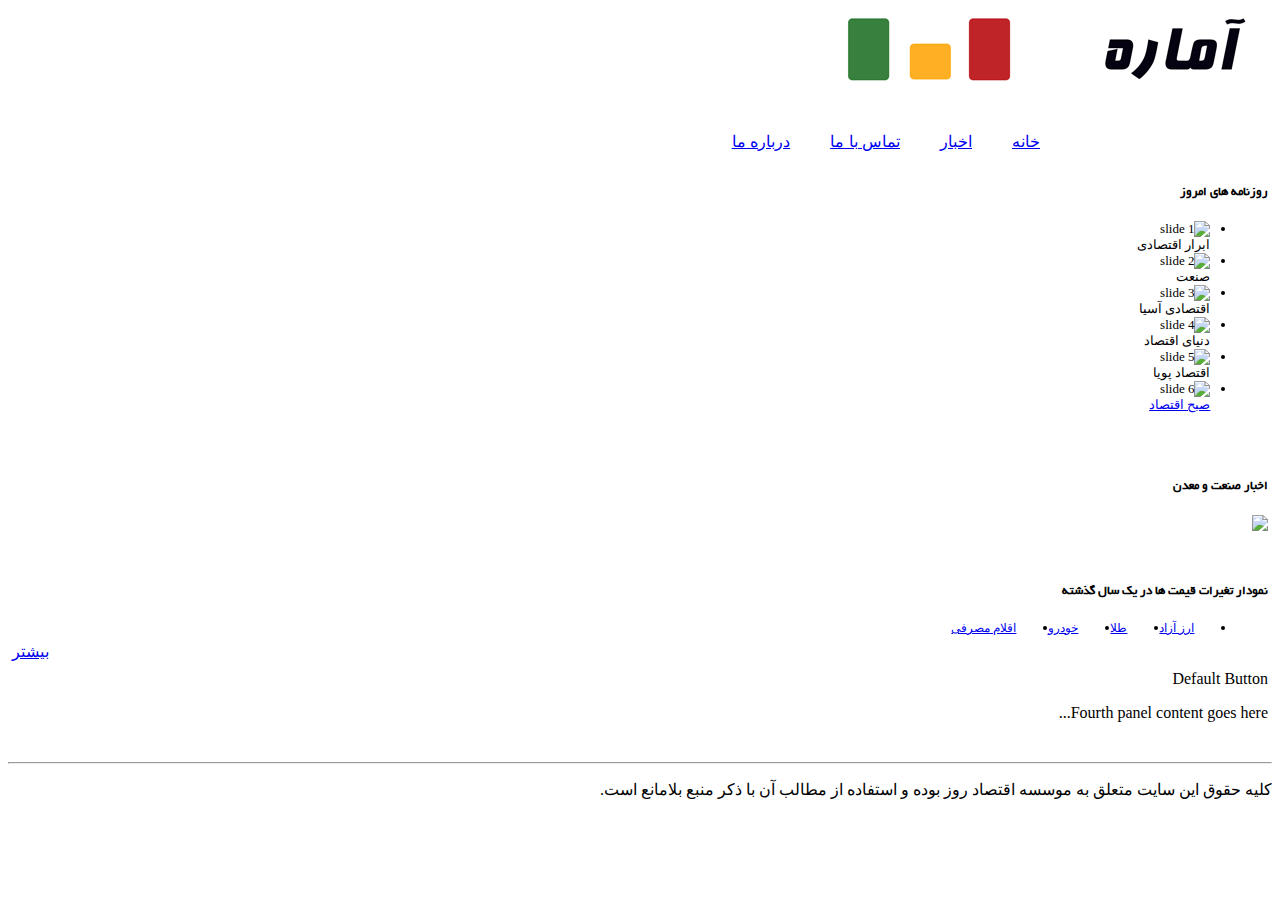
==== index.html @ af32a787 "changed logo" ====
<!doctype html>
<html class="no-js" lang="fa" dir="rtl">
<!--html class="no-js" lang="fa"-->

  <head>
    <meta charset="utf-8" />
    <meta name="viewport" content="width=device-width, initial-scale=1.0" />
    <title>آماره | شاخص های روز اقتصاد</title>
    <link rel="stylesheet" href="css/foundation.css" />
    <link rel="stylesheet" href="css/foundation-rtl.css" >
    <script src="js/vendor/modernizr.js"></script>
    <script src="js/vendor/jquery.js"></script>
	<script src="js/foundation/foundation.js"></script>
    <script src="js/foundation/foundation.orbit.js"></script>
    <script src="js/foundation/foundation.tab.js"></script>
    <script src="js/foundation/foundation.magellan.js"></script>

 <link href="css/FeedEk.css" rel="stylesheet" type="text/css" />
 <script src="https://ajax.googleapis.com/ajax/libs/jquery/1.9.1/jquery.min.js"></script>
 <script type="text/javascript" src="http://momentjs.com/downloads/moment-with-langs.min.js"></script>
 <script type="text/javascript" src="js/FeedEk-master/FeedEk-master/js/FeedEk.js"></script>
   
   
 <script type="text/javascript" src="js/feeds/feeds.js"></script>

 <script type="text/javascript" src="https://www.google.com/jsapi"></script>
<!-- <script src="js/charts/chart1.js"></script> -->

  <!--  <script type="text/javascript" src="js/feeds/feeds1.js"></script> -->
    <script src="js/charts/currency_table.js"></script>
    
    
        <script>
	$('#divRss').FeedEk({FeedUrl : 'http://rss.cnn.com/rss/edition.rss', });
	</script>
 
<style>
	.google-visualization-table-td {
	text-align: center !important;
	}	
</style>
  
</head>
<body>

<!--div class="row">
	<div class="large-2 columns">
		<div class="panel" align="center">
			<iframe scrolling="no" frameborder="no" style="overflow:hidden;border:0;margin:0;padding:0;width:91px;height:30px;"src=		"http://www.clocklink.com/html5embed.php?clock=008&timezone=GMT0430&color=black&size=91&Title=&Message=&Target=&From=2014,1,1,0,0,0&Color=gray	">
            </iframe>
    	</div>
    </div-->

    <div class="large-10 columns">
      <div class="row">
          <img src="img/logo.png"><br><br>
    	</div>
    </div>
</div>
<!----------------------------------------------------------->
<!--HOME-->
<a name="home"></a>
<div data-magellan-expedition="fixed">
	<dl class="sub-nav" >
    	
        <dd data-magellan-arrival="home" class="active"><a href="#home">خانه</a></dd>
		<dd data-magellan-arrival="news"><a href="#news">اخبار</a></dd>
		<dd><a href="#">تماس با ما</a></dd>
		<dd><a href="#">درباره ما</a></dd>
	</dl>

</div>

<!----------------------------------------------------------->
<!--Current Prices-->
<div class="row">
  <div class="large-4 columns" >
  <div class= "panel">
    <div id='currency_table_div' style='font-family: Tahoma'></div  >
  </div>
  </div>
<!----------------------------------------------------------->
<!--News Paper's Front page-->
<div class="large-5 columns panel" >
    <h5>روزنامه های امروز</h5>
    <div class="orbit-container">
     		<ul class="example-orbit" data-orbit>
      			<li>
        			<img src="https://dl.dropboxusercontent.com/u/58946283/daily-economic-newspapers/abrar.png" alt="slide 1" />
        				<div class="orbit-caption"> ابرار اقتصادی </div> 
      			</li> 
      			<li>
        			<img src="https://dl.dropboxusercontent.com/u/58946283/daily-economic-newspapers/sanat.png" alt="slide 2" /> 
						<div class="orbit-caption"> صنعت </div> 
      			</li>
                <li>
        			<img src="https://dl.dropboxusercontent.com/u/58946283/daily-economic-newspapers/asia.png" alt="slide 3" /> 
						<div class="orbit-caption"> اقتصادی آسیا </div> 
      			</li>
                <li>
        			<img src="https://dl.dropboxusercontent.com/u/58946283/daily-economic-newspapers/donya.png" alt="slide 4" /> 
						<div class="orbit-caption"> دنیای اقتصاد </div> 
      			</li>
                <li>
        			<img src="https://dl.dropboxusercontent.com/u/58946283/daily-economic-newspapers/pooya.png" alt="slide 5" /> 
						<div class="orbit-caption"> اقتصاد پویا </div> 
      			</li>
                <li>
        			<img src="https://dl.dropboxusercontent.com/u/58946283/daily-economic-newspapers/sobh.png" alt="slide 6" /> 
						<a href="http://www.irannewsdaily.com/?lng=fa" target="_blank">
                        <div class="orbit-caption"> صبح اقتصاد </div> </a>
      			</li>
    		</ul>
  </div>
</div>
<!----------------------------------------------------------->
<!--RSS Feed Reader-->
<div class="large-3 columns ">
	<div class="panel">
		<h5> اخبار صنعت و معدن </h5>
        <div id="divRss2"></div>
    </div>
</div>

<!----------------------------------------------------------->
<!--Google Charts-->
<div class=" large-12 columns ">
	<div class="panel">

		<h5 class="demoHeaders">نمودار تغیرات قیمت ها در یک سال گذشته</h5>
		<ul class="tabs" data-tab>
            <li class="tab-title active"><a href="#panel2-1"> ارز آزاد</a></li>
            <li class="tab-title"><a href="#panel2-2">طلا</a></li>
            <li class="tab-title"><a href="#panel2-3">خودرو</a></li>
            <li class="tab-title"><a href="#panel2-4">اقلام مصرفی</a></li>
		</ul>
        
		<div class="tabs-content">
			<div class="content active" id="panel2-1">
   				<!-- <div class='panel'> -->
   					<!--div id='columnchart' style="width:100%; height:100%"></div-->
                    	<div id="dashboard-aghlam"> 
                              <table style="width:100%;">
                                <tr >
                                  <td>
                                    <div id="control-aghlam"></div>
                                    <div id="control2"></div>
                                    <div id="control3"></div>
                                  </td>
                                  <td>
                                    <div style="width:100%; height:100%";" id="chart1"></div>
                                    <div style="float: left;" id="chart2"></div>
                                    <div style="float: left;" id="chart3"></div>
                                  </td>
                                </tr>
                              </table>
                        
                        </div>
                        <a href="#" class="button" style="float: left;">بیشتر</a>
   				<!-- </div> -->
  			</div>
			<div class="content" id="panel2-2">
            
				  <div class='panel'>

	     	</div>

			</div>
            
<p id="demo"></p>

<script>
function myFunction() {
    document.getElementById("demo").innerHTML = "Hello World";
}
</script>
			<div class="content" id="panel2-3">
				<div class="panel>
                <a class="button" onclick="myFunction()">Default Button</a>
                <p id="demo"></p>
                </div>
                
  			</div>
			<div class="content" id="panel2-4">
    			<p>Fourth panel content goes here...</p>
  			</div>
		</div>

    </div>

</div>
</div>
 
<footer class="row">
  <div class="large-12 columns"><hr/>
      <div class="row">
 
        <div class="large-12 columns">
            <p>کليه حقوق اين سايت متعلق به موسسه اقتصاد روز بوده و استفاده از مطالب آن با ذکر منبع بلامانع است.</p>
        </div>
 
      </div>
  </div>
  </footer>
    
<script src="js/vendor/jquery.js"></script>
<script src="js/foundation/foundation.js"></script>
<script src="js/foundation/foundation.orbit.js"></script>
<script src="js/foundation/foundation.tab.js"></script>
<script src="js/foundation/foundation.magellan.js"></script>

<script type="text/javascript" src="http://momentjs.com/downloads/moment-with-langs.min.js"></script>
<script type="text/javascript" src="js/FeedEk-master/FeedEk-master/js/FeedEk.js"></script>

<script>
  $(document).foundation();
</script>

</body>
</html>
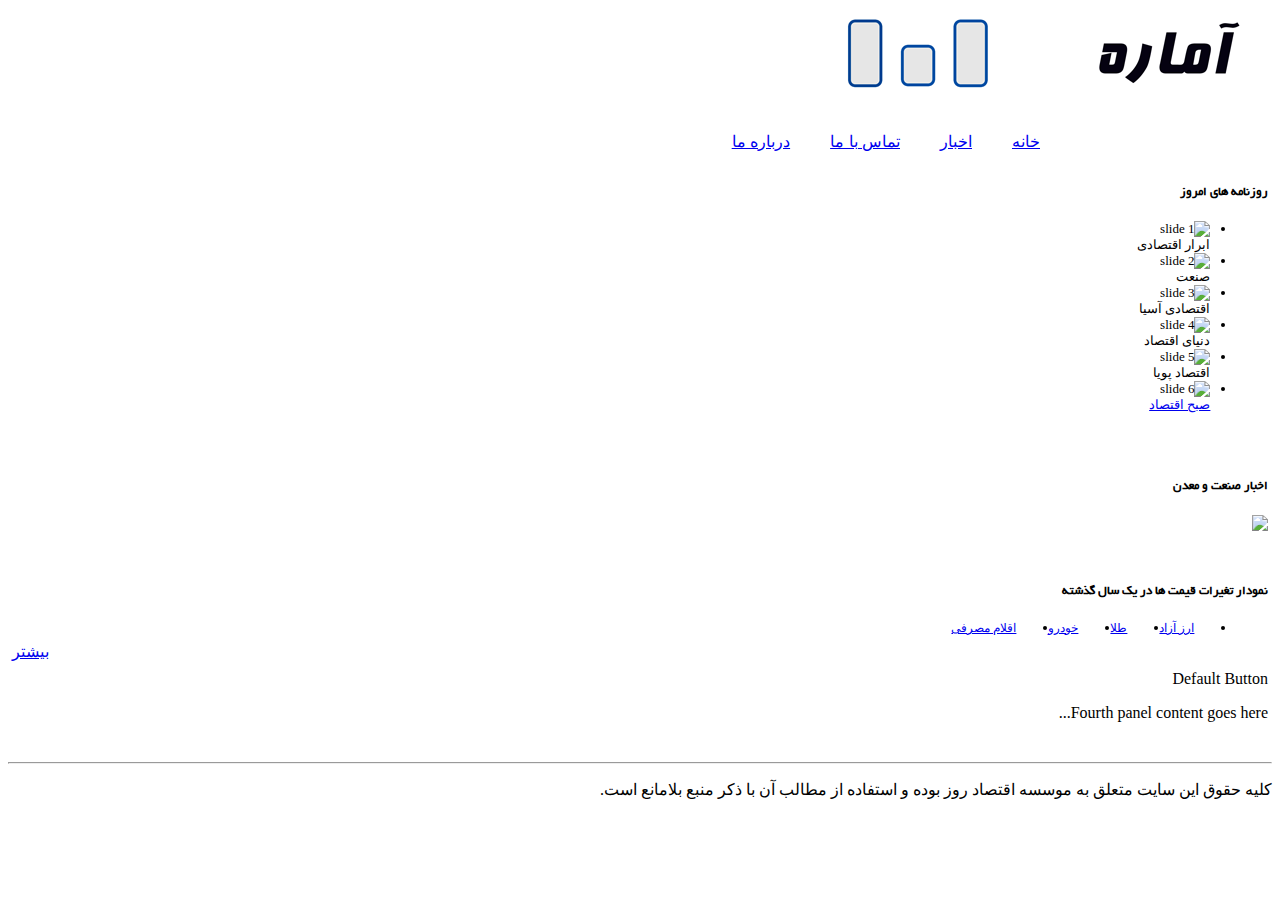
==== commit 3d15f400: "corrected logo" ====
--- a/index.html
+++ b/index.html
@@ -51,7 +51,7 @@
     	</div>
     </div-->
 
-    <div class="large-10 columns">
+    <div class="large-12 columns">
       <div class="row">
           <img src="img/logo.png"><br><br>
     	</div>
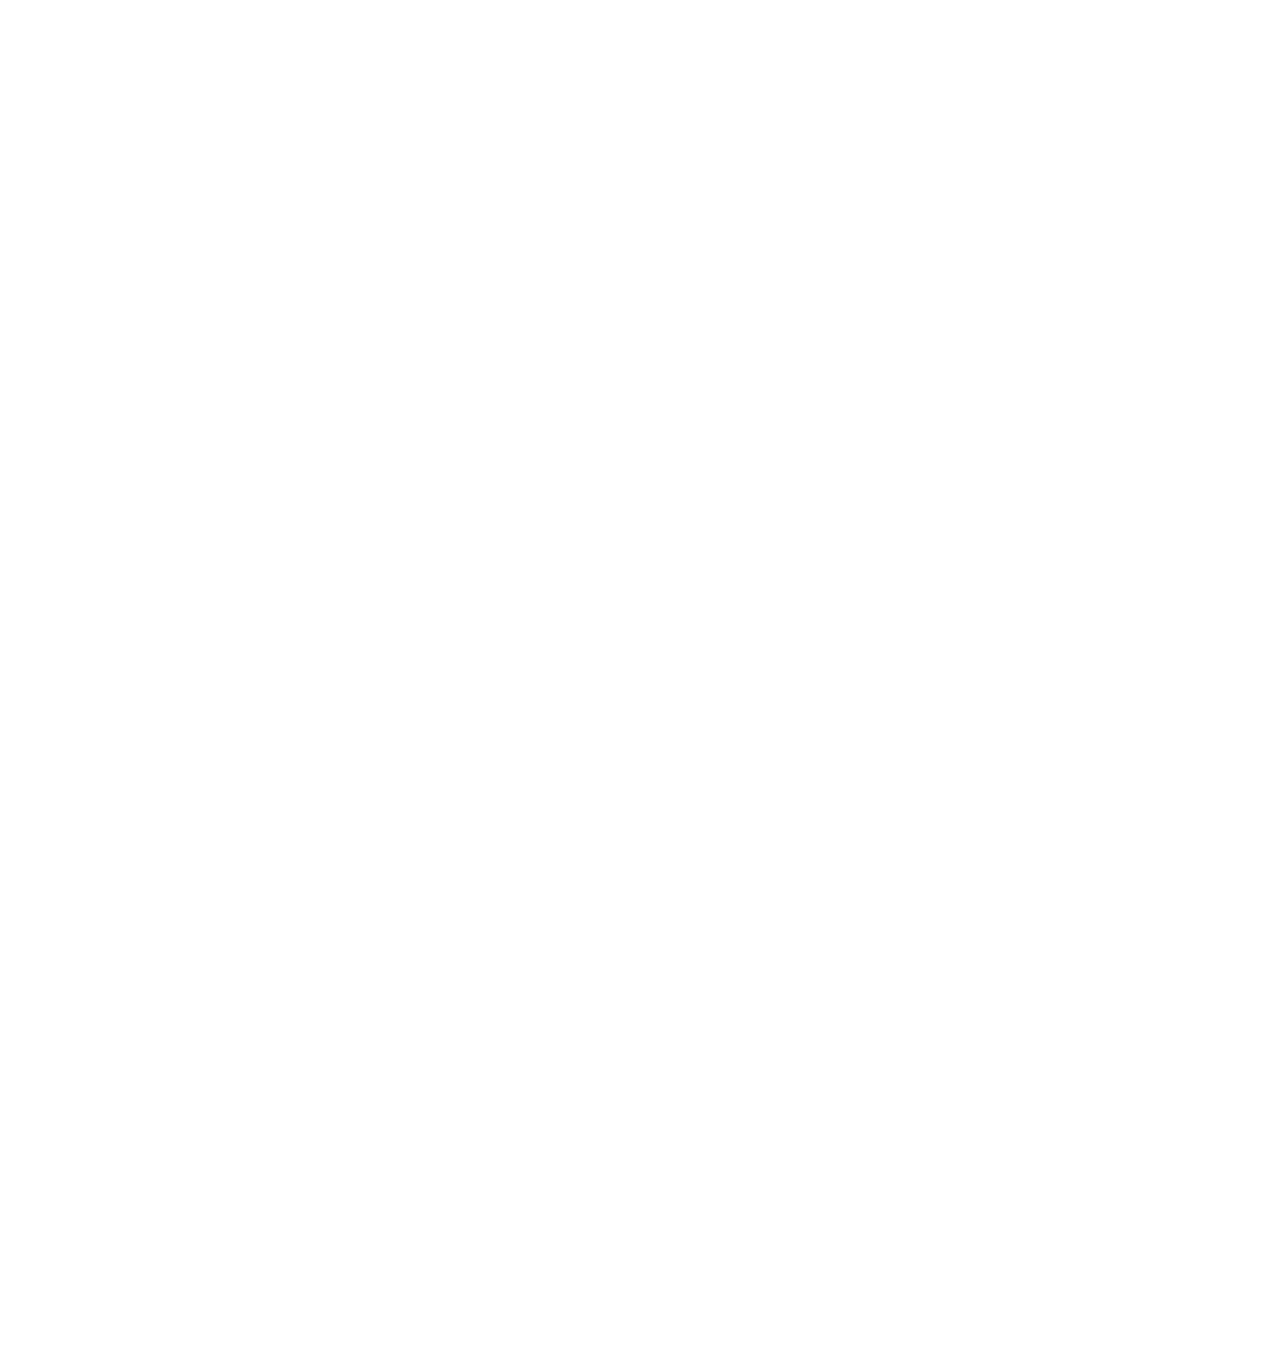
==== commit d3fc3251: "design changes" ====
--- a/index.html
+++ b/index.html
@@ -43,6 +43,7 @@
 </head>
 <body>
 
+
 <!--div class="row">
 	<div class="large-2 columns">
 		<div class="panel" align="center">
@@ -51,15 +52,15 @@
     	</div>
     </div-->
 
-    <div class="large-12 columns">
-      <div class="row">
+    <div class="large-12 columns" style="float:center;">
+      <!--div class="row"-->
           <img src="img/logo.png"><br><br>
-    	</div>
+    	<!--/div-->
     </div>
 </div>
 <!----------------------------------------------------------->
 <!--HOME-->
-<a name="home"></a>
+<!--a name="home"></a>
 <div data-magellan-expedition="fixed">
 	<dl class="sub-nav" >
     	
@@ -69,8 +70,14 @@
 		<dd><a href="#">درباره ما</a></dd>
 	</dl>
 
-</div>
-
+</div-->
+	<dl class="sub-nav" >
+    	
+        <dd data-magellan-arrival="home" class="active"><a href="#home">خانه</a></dd>
+		<dd data-magellan-arrival="news"><a href="#news">اخبار</a></dd>
+		<dd><a href="#">نمودارها</a></dd>
+		<dd><a href="#">داده ها</a></dd>
+	</dl>
 <!----------------------------------------------------------->
 <!--Current Prices-->
 <div class="row">
@@ -81,7 +88,7 @@
   </div>
 <!----------------------------------------------------------->
 <!--News Paper's Front page-->
-<div class="large-5 columns panel" >
+<div class="large-8 columns panel" >
     <h5>روزنامه های امروز</h5>
     <div class="orbit-container">
      		<ul class="example-orbit" data-orbit>
@@ -115,7 +122,7 @@
 </div>
 <!----------------------------------------------------------->
 <!--RSS Feed Reader-->
-<div class="large-3 columns ">
+<div class="large-8 columns ">
 	<div class="panel">
 		<h5> اخبار صنعت و معدن </h5>
         <div id="divRss2"></div>
@@ -191,17 +198,25 @@
 </div>
 </div>
  
-<footer class="row">
-  <div class="large-12 columns"><hr/>
+ <footer class="row">
+    <div class="large-12 columns">
+      <hr/>
       <div class="row">
- 
-        <div class="large-12 columns">
-            <p>کليه حقوق اين سايت متعلق به موسسه اقتصاد روز بوده و استفاده از مطالب آن با ذکر منبع بلامانع است.</p>
+        <div class="large-4 columns">
+          <ul class="inline-list left">
+            <li style="font-size:12px"><a href="#">درباره ما</a></li>
+            <li style="font-size:12px"><a href="#">تماس با ما</a></li>
+          </ul>
         </div>
- 
+        
+        <div class="large-8 columns">
+          <p style="font-size:12px">©کليه حقوق اين سايت متعلق به تارنمای آماره بوده و استفاده از مطالب آن با ذکر منبع بلامانع است.</p>
+        </div>
+        
       </div>
-  </div>
+    </div>
   </footer>
+    
     
 <script src="js/vendor/jquery.js"></script>
 <script src="js/foundation/foundation.js"></script>
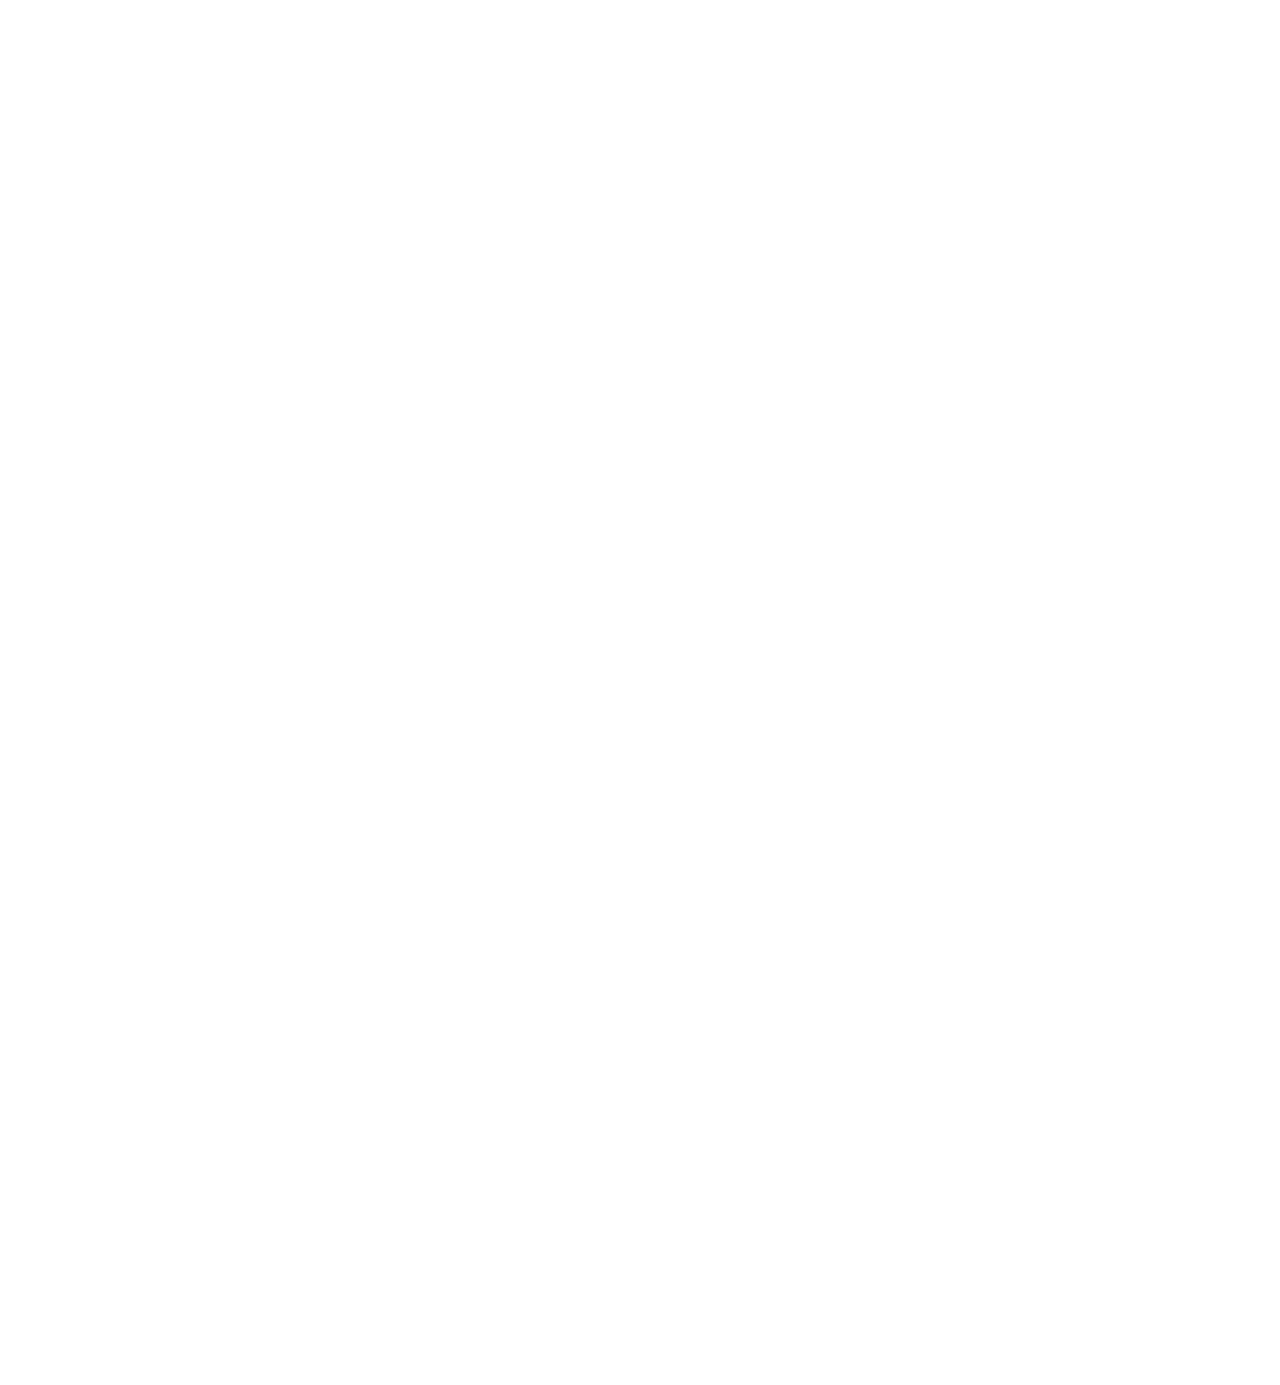
==== commit 795d49a7: "added fusion charts" ====
--- a/index.html
+++ b/index.html
@@ -7,8 +7,11 @@
     <meta name="viewport" content="width=device-width, initial-scale=1.0" />
     <title>آماره | شاخص های روز اقتصاد</title>
     <link rel="stylesheet" href="css/foundation.css" />
-    <link rel="stylesheet" href="css/foundation-rtl.css" >
+    <link rel="stylesheet" href="css/foundation-rtl.css">
     <script src="js/vendor/modernizr.js"></script>
+    <script src="js/fusioncharts-suite-xt/js/fusioncharts.js"></script>
+    
+	<script src="js/charts/charts-fusion.js"></script>
     <script src="js/vendor/jquery.js"></script>
 	<script src="js/foundation/foundation.js"></script>
     <script src="js/foundation/foundation.orbit.js"></script>
@@ -81,14 +84,16 @@
 <!----------------------------------------------------------->
 <!--Current Prices-->
 <div class="row">
-  <div class="large-4 columns" >
+  <div class="large-6 columns" >
   <div class= "panel">
-    <div id='currency_table_div' style='font-family: Tahoma'></div  >
+    <!--div id='currency_table_div' style='font-family: Tahoma'></div  -->
+    <div id="chart-container" style="direction:ltr;">FusionCharts will render here</div>
+
   </div>
   </div>
 <!----------------------------------------------------------->
 <!--News Paper's Front page-->
-<div class="large-8 columns panel" >
+<div class="large-6 columns panel" >
     <h5>روزنامه های امروز</h5>
     <div class="orbit-container">
      		<ul class="example-orbit" data-orbit>
@@ -223,6 +228,8 @@
 <script src="js/foundation/foundation.orbit.js"></script>
 <script src="js/foundation/foundation.tab.js"></script>
 <script src="js/foundation/foundation.magellan.js"></script>
+	<script src="js/charts/charts-fusion.js"></script>
+
 
 <script type="text/javascript" src="http://momentjs.com/downloads/moment-with-langs.min.js"></script>
 <script type="text/javascript" src="js/FeedEk-master/FeedEk-master/js/FeedEk.js"></script>
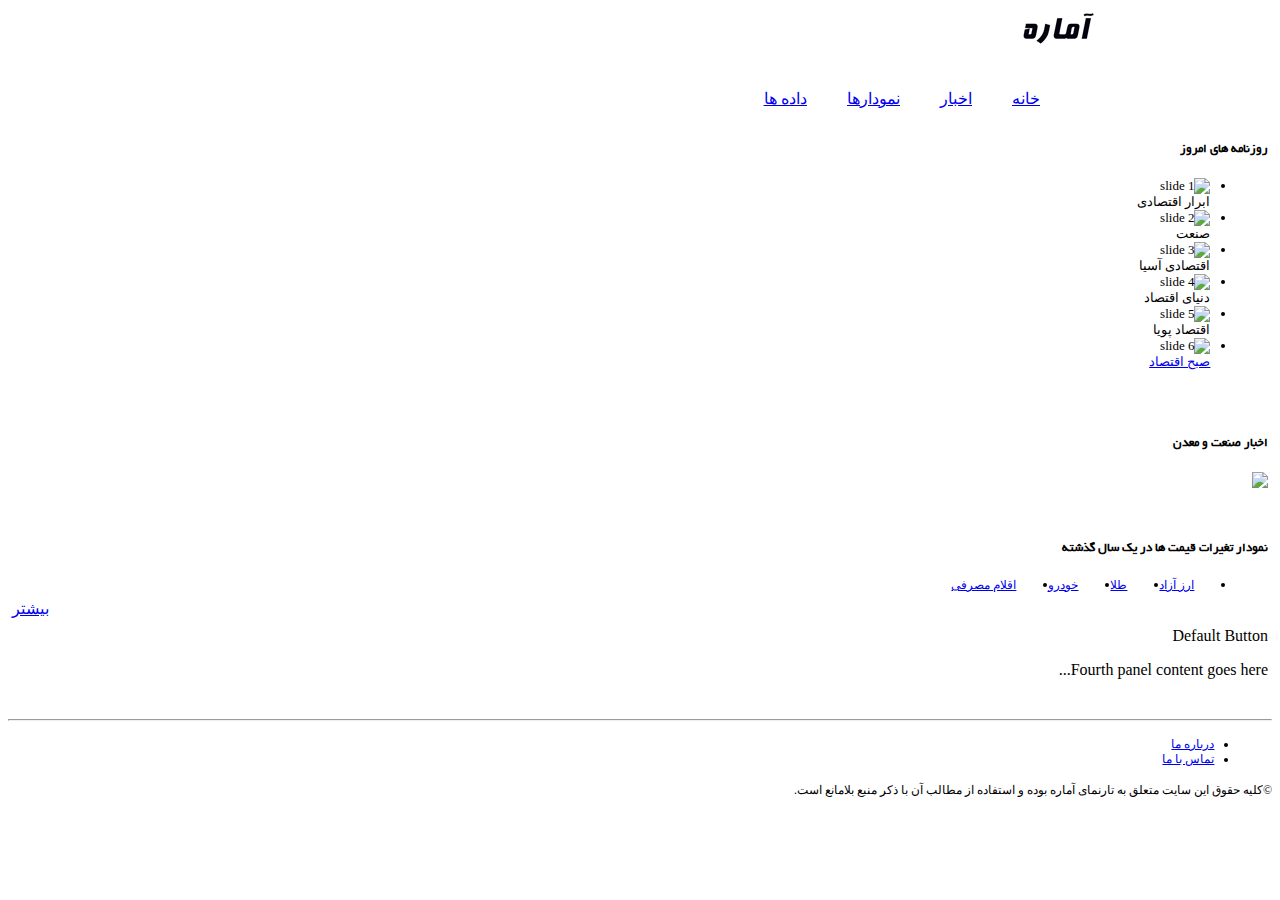
==== commit 8a148200: "desing changes" ====
--- a/index.html
+++ b/index.html
@@ -83,17 +83,18 @@
 	</dl>
 <!----------------------------------------------------------->
 <!--Current Prices-->
-<div class="row">
-  <div class="large-6 columns" >
-  <div class= "panel">
-    <!--div id='currency_table_div' style='font-family: Tahoma'></div  -->
-    <div id="chart-container" style="direction:ltr;">FusionCharts will render here</div>
+<div class="row" >
+  <div class="large-4 columns" >
+  <div class= "panel" >
+    <div id='currency_table_div' style='font-family: Tahoma'></div>
+    <!--div id="chart-container" style="direction:ltr;">FusionCharts will render here</div-->
 
   </div>
   </div>
 <!----------------------------------------------------------->
 <!--News Paper's Front page-->
-<div class="large-6 columns panel" >
+<div class="large-8 columns style="height:480px"" >
+      <div class= "panel" >
     <h5>روزنامه های امروز</h5>
     <div class="orbit-container">
      		<ul class="example-orbit" data-orbit>
@@ -124,11 +125,12 @@
       			</li>
     		</ul>
   </div>
+  </div>
 </div>
 <!----------------------------------------------------------->
 <!--RSS Feed Reader-->
 <div class="large-8 columns ">
-	<div class="panel">
+	<div class="panel style="height:480px"">
 		<h5> اخبار صنعت و معدن </h5>
         <div id="divRss2"></div>
     </div>
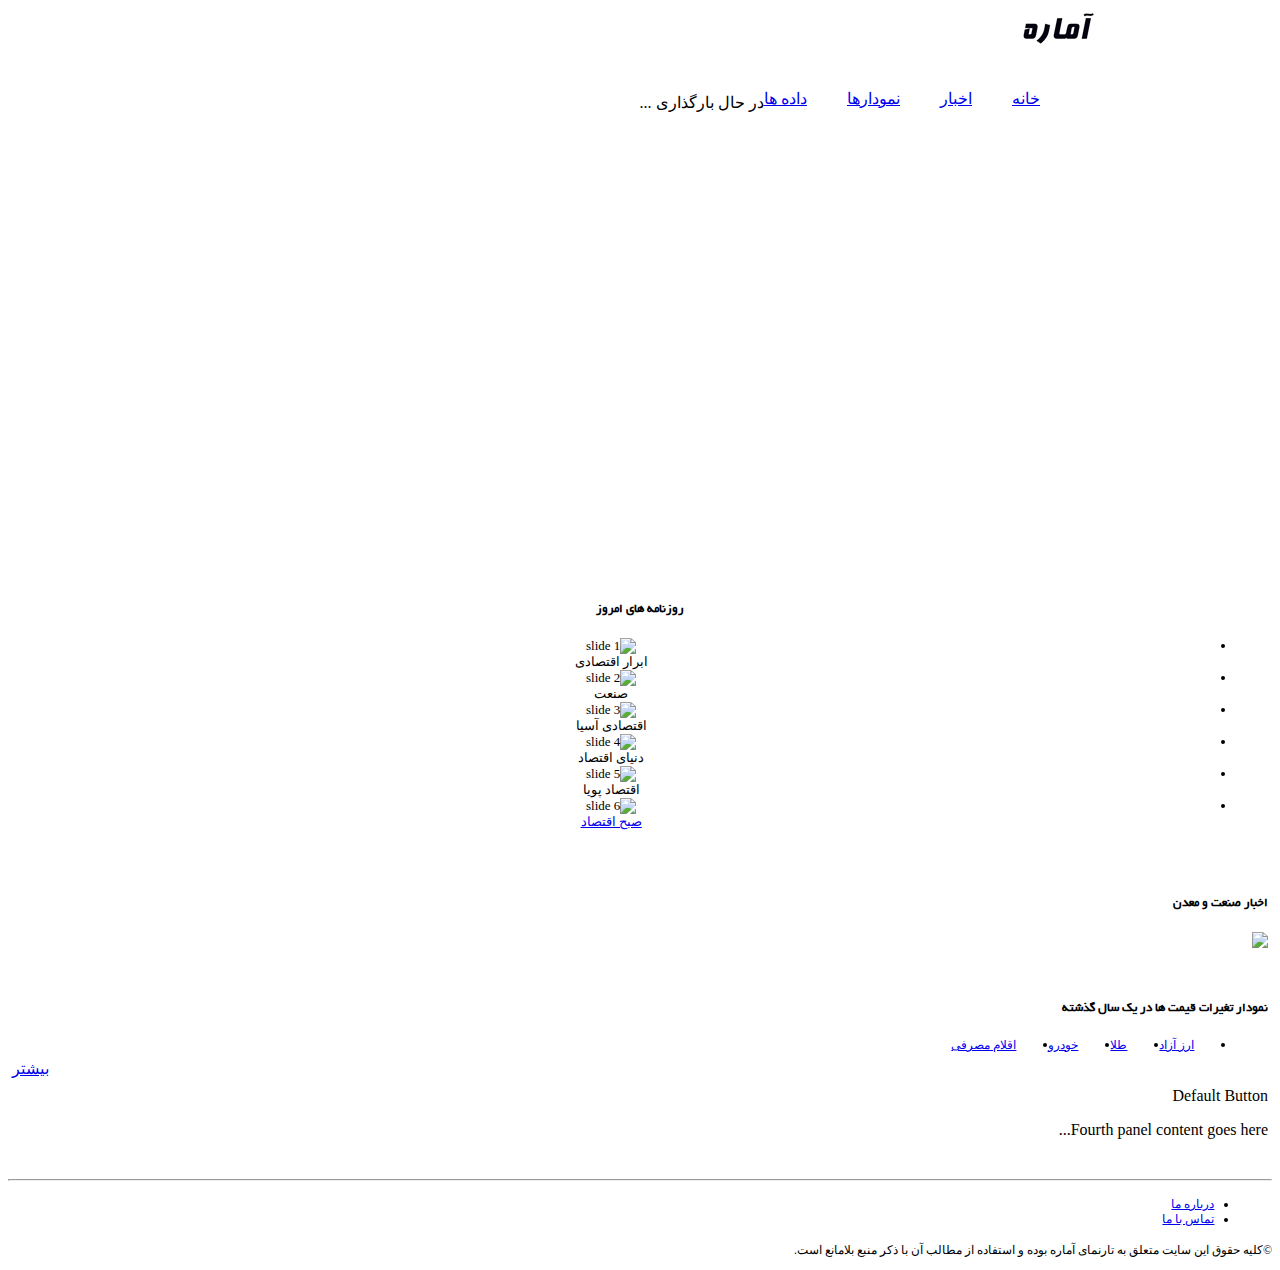
==== commit b061deac: "Design changes" ====
--- a/index.html
+++ b/index.html
@@ -85,16 +85,17 @@
 <!--Current Prices-->
 <div class="row" >
   <div class="large-4 columns" >
-  <div class= "panel" >
-    <div id='currency_table_div' style='font-family: Tahoma'></div>
+  <div class= "panel" style="height:460px;">
+    <div id='currency_table_div' style='font-family: Tahoma'>در حال بارگذاری ...</div>
     <!--div id="chart-container" style="direction:ltr;">FusionCharts will render here</div-->
 
   </div>
   </div>
 <!----------------------------------------------------------->
 <!--News Paper's Front page-->
-<div class="large-8 columns style="height:480px"" >
-      <div class= "panel" >
+<div class="large-8 columns style="height:480px; align="center";" >
+     <div class= "panel" >
+
     <h5>روزنامه های امروز</h5>
     <div class="orbit-container">
      		<ul class="example-orbit" data-orbit>
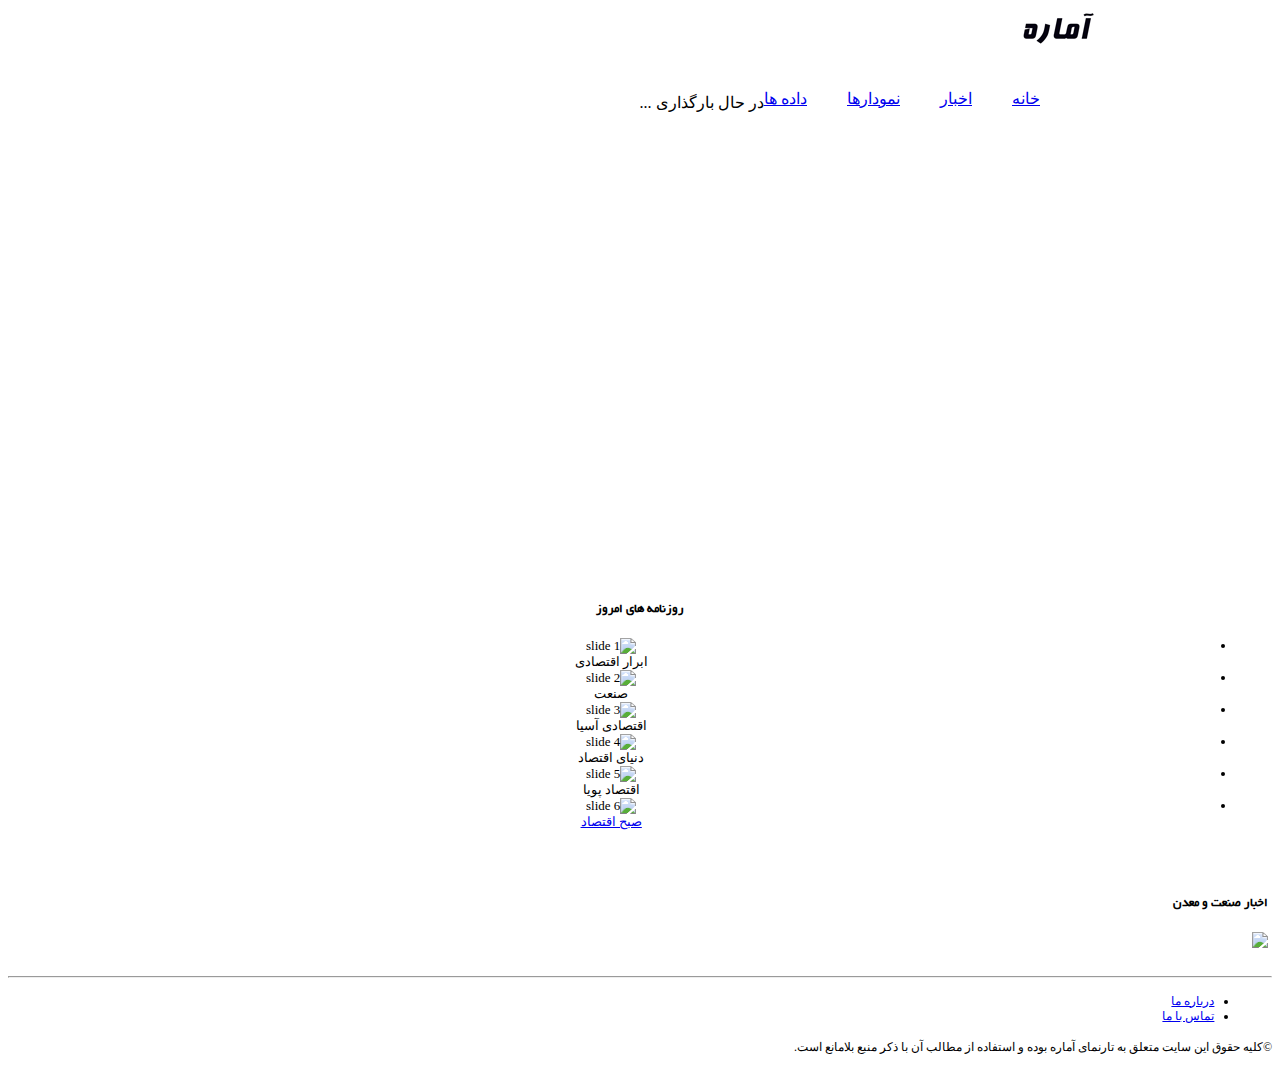
==== commit ededae19: "removed ugly chart :)" ====
--- a/index.html
+++ b/index.html
@@ -9,9 +9,7 @@
     <link rel="stylesheet" href="css/foundation.css" />
     <link rel="stylesheet" href="css/foundation-rtl.css">
     <script src="js/vendor/modernizr.js"></script>
-    <script src="js/fusioncharts-suite-xt/js/fusioncharts.js"></script>
-    
-	<script src="js/charts/charts-fusion.js"></script>
+   
     <script src="js/vendor/jquery.js"></script>
 	<script src="js/foundation/foundation.js"></script>
     <script src="js/foundation/foundation.orbit.js"></script>
@@ -87,7 +85,6 @@
   <div class="large-4 columns" >
   <div class= "panel" style="height:460px;">
     <div id='currency_table_div' style='font-family: Tahoma'>در حال بارگذاری ...</div>
-    <!--div id="chart-container" style="direction:ltr;">FusionCharts will render here</div-->
 
   </div>
   </div>
@@ -139,7 +136,7 @@
 
 <!----------------------------------------------------------->
 <!--Google Charts-->
-<div class=" large-12 columns ">
+<!--div class=" large-12 columns ">
 	<div class="panel">
 
 		<h5 class="demoHeaders">نمودار تغیرات قیمت ها در یک سال گذشته</h5>
@@ -152,8 +149,7 @@
         
 		<div class="tabs-content">
 			<div class="content active" id="panel2-1">
-   				<!-- <div class='panel'> -->
-   					<!--div id='columnchart' style="width:100%; height:100%"></div-->
+
                     	<div id="dashboard-aghlam"> 
                               <table style="width:100%;">
                                 <tr >
@@ -172,7 +168,7 @@
                         
                         </div>
                         <a href="#" class="button" style="float: left;">بیشتر</a>
-   				<!-- </div> -->
+ 
   			</div>
 			<div class="content" id="panel2-2">
             
@@ -204,7 +200,7 @@
     </div>
 
 </div>
-</div>
+</div-->
  
  <footer class="row">
     <div class="large-12 columns">
@@ -231,7 +227,6 @@
 <script src="js/foundation/foundation.orbit.js"></script>
 <script src="js/foundation/foundation.tab.js"></script>
 <script src="js/foundation/foundation.magellan.js"></script>
-	<script src="js/charts/charts-fusion.js"></script>
 
 
 <script type="text/javascript" src="http://momentjs.com/downloads/moment-with-langs.min.js"></script>
